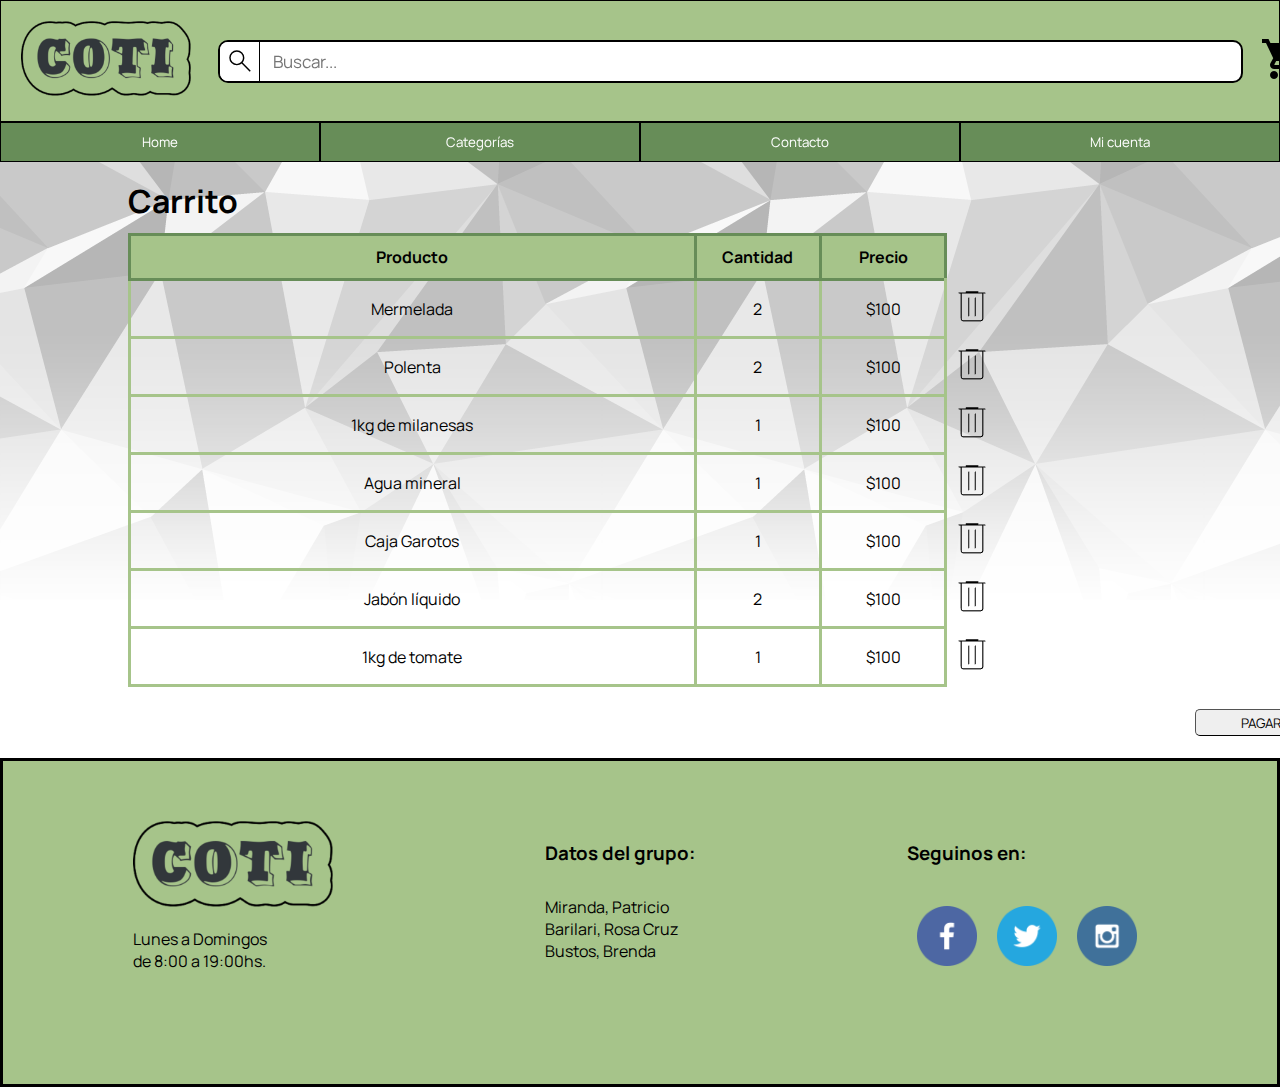
==== cartView.html @ d8ff864f "links en el footer" ====
<!DOCTYPE html>
<html lang="es">

<head>
    <meta charset="UTF-8">
    <meta http-equiv="X-UA-Compatible" content="IE=edge">
    <meta name="viewport" content="width=device-width, initial-scale=1.0">
    <link rel="icon" href="img/icono-hoja.svg">
    <link rel="stylesheet" href="css/style.css">
    <title>Carrito</title>
</head>

<body>
    <header>
        <nav class="navLogo">
            <div class="logo">
                <a href="index.html"><img src="img/logo.png" alt="logo"></a>
            </div>
            <div class="search">
                <form action="#">
                    <input type="text" name="buscar" id="buscar" placeholder="Buscar..." size="100" required>
                    <button></button>
                </form>
            </div>
            <div class="cart">
                <a href="cartView.html"><img src="img/icono-carrito.png" alt="carrito"></a>
            </div>
        </nav>
        <nav>
            <div class="navlist">
                <form action="index.html">
                    <button>Home</a></button>
                </form>
                <form action="categoriesView.html">
                    <button>Categorías</button>
                </form>
                <form action="contactView.html">
                    <button>Contacto</button>
                </form>
                <form action="UserProfile.html">
                    <button>Mi cuenta</button>
                </form>
            </div>
        </nav>
    </header>

    <main>
        <h1 class="justifyLeft">Carrito</h1>
        <section>
            <article>
                <form action="paymentView.html">
                    <table class="table">
                        <tr>
                            <th>Producto</th>
                            <th>Cantidad</th>
                            <th>Precio</th>
                        </tr>
                        <tr>
                            <td>Mermelada</td>
                            <td>2</td>
                            <td>$100</td>
                            <td><img src="img/icono-basura.png" alt="basura"></td>
                        </tr>
                        <tr>
                            <td>Polenta</td>
                            <td>2</td>
                            <td>$100</td>
                            <td><img src="img/icono-basura.png" alt="basura"></td>
                        </tr>
                        <tr>
                            <td>1kg de milanesas</td>
                            <td>1</td>
                            <td>$100</td>
                            <td><img src="img/icono-basura.png" alt="basura"></td>
                        </tr>
                        <tr>
                            <td>Agua mineral</td>
                            <td>1</td>
                            <td>$100</td>
                            <td><img src="img/icono-basura.png" alt="basura"></td>
                        </tr>
                        <tr>
                            <td>Caja Garotos</td>
                            <td>1</td>
                            <td>$100</td>
                            <td><img src="img/icono-basura.png" alt="basura"></td>
                        </tr>
                        <tr>
                            <td>Jabón líquido</td>
                            <td>2</td>
                            <td>$100</td>
                            <td><img src="img/icono-basura.png" alt="basura"></td>
                        </tr>
                        <tr>
                            <td>1kg de tomate</td>
                            <td>1</td>
                            <td>$100</td>
                            <td><img src="img/icono-basura.png" alt="basura"></td>
                        </tr>
                    </table> <br>
                    <div class="submit">
                        <button>PAGAR</button>
                    </div><br>
                </form>
            </article>
        </section><br>
    </main>


    <footer class="footerStyle">
        <div class="container">
            <div class="footerCol">
                <article><img src="img/logo.png" width="200px"></article>
                <article>
                    <p>Lunes a Domingos<br>de 8:00 a 19:00hs.</p>
                </article>
            </div>
            <div class="footerCol">
                <article>
                    <h3>Datos del grupo:</h3>
                </article>
                <article>
                    <p>Miranda, Patricio<br>Barilari, Rosa Cruz<br>Bustos, Brenda</p>
                </article>
            </div>
            <div class="footerCol">
                <h3>Seguinos en:</h3>
                <ul class="inline">
                    <li>
                        <a href="#" target="_blank"><img src="img/logo-facebook.png" alt="Logo de Facebook"></a>
                    </li>
                    <li>
                        <a href="#" target="_blank"><img src="img/logo-twitter.png" alt="Logo de Twitter"></a>
                    </li>
                    <li>
                        <a href="#" target="_blank"></a><img src="img/logo-instagram.png" alt="Logo de Instagram"></a>
                    </li>
                </ul>
                <br>
            </div>
        </div>
    </footer>
</body>
<script src="js/cartView.js"></script>
</html>
---- css/style.css ----
@import url('https://fonts.googleapis.com/css2?family=Manrope&display=swap');

* {
    font-family: 'Manrope', sans-serif;
}

h1 {
    margin-top: 10px;
    margin-bottom: 10px;
    text-align: right;
    padding-right: 10px;
}

body {
    margin: 0;
    padding: 0;
    margin-top: 14%;
    background-image: url(../img/fondo.png);
    background-repeat: repeat-x;
    background-color: #fff
}

header {
    position: fixed;
    width: 100%;
    z-index: 1;
    top: 0;
    left: 0;
}

.border {
    border-color: black;
    border-width: 2px;
    border-radius: 15px;
    border-style: solid;
    padding: 30px;
    justify-self: right;
}

.percentage {
    margin-right: 70%;
}

.inline {
    display: flex;
    justify-content: center;
    align-items: center;
    padding-left: 0px;
}

.inline img {
    width: 60px;
    height: 60px;
    padding: 10px;
}

.inline li {
    list-style: none;
    padding: 0px 0px 0px 0px;
}

.justify {
    text-align: right;
}

.justifyLeft {
    text-align: left;
}

#user1 {
    position: relative;
    left: 130px;
}

#password1 {
    position: relative;
    left: 100px;
}

#password2 {
    position: relative;
    left: 0;
}

#password2 input {
    position: relative;
    left: 100px;
}

#email1 {
    position: relative;
    left: 27px;
}

#name1 {
    position: relative;
    left: 7px;
}

.justifyLeft #usuario {
    position: relative;
    left: 100px;
}

.justifyCenter {
    text-align: center;
}

input {
    border-radius: 3px;
    border-width: 1.8px;
    padding: 3px;
    margin: 7px;
}

textarea {
    border-radius: 3px;
    border-width: 1.8px;
    padding: 3px;
    margin: 7px;
}

.textIcon {
    display: flex;
    justify-content: right;
    align-items: center;
}

.select {
    width: 42%;
    border-radius: 3px;
    border-width: 1.8px;
    padding: 3px;
    margin: 7px;
}

.container {
    display: flex;
    justify-content: space-between;
    margin: 0 70px 0 70px;
    color: black;
}

.footerStyle {
    background-color: #A6C48A;
    padding: 40px;
    border: black 3px;
    border-style: solid;
}

footer h3 {
    margin-bottom: 30px;
    font-size: 800;
}

.footerCol {
    margin-bottom: 5px;
    padding: 20px;
    align-items: center;
    justify-content: center;
}

.inline2 {
    display: flex;
    justify-content: space-between;
    align-items: center;
    flex-wrap: wrap;
    gap: 20px;
}

.boxLeft {
    text-align: left;
}

.submit {
    display: inline-flex;
}

.submit:hover {
    background-color: #A6C48A;
    color: #fff;
}

.submit button {
    position: relative;
    left: 80em;
    border-width: 1px;
    border-radius: 5px;
    width: 10em;
    height: 2em;
    transition: all 0.5s;
}

.submit button:hover {
    background-color: #A6C48A;
    color: #fff;
}

#contactSubmit {
    text-align: right;
}

#contactSubmit input {
    width: 100px;
    height: 25px;
    transition: all 0.5s;
}

#contactSubmit input:hover {
    background-color: #A6C48A;
    color: #fff;
}

#map {
    text-align: center;
    position: relative;
}

.socialNetworks {
    line-height: 12px;
}

.navlist button {
    background-color: #678D58;
    border: 1px solid black;
    color: white;
    padding: 10px 24px;
    cursor: pointer;
    float: left;
    width: 25%;
    transition: all 0.5s;
}

.navlist button:hover {
    background-color: #140D4F;
}

.navLogo {
    display: flex;
    justify-content: space-between;
    border: 1px solid black;
    align-items: center;
    background-color: #A6C48A;
}

.logo img {
    width: 170px;
    height: 75px;
    padding: 20px;
    transition: all 0.5s;
}

.logo img:hover {
    filter: opacity(0.5) drop-shadow(0 0 0 #140D4F);
}

.search {
    position: relative;
}

.search input {
    height: 33px;
    font-size: 17px;
    border: solid;
    border-width: 2px;
    border-radius: 10px;
    text-indent: 50px;
}

.search button {
    position: absolute;
    width: 40px;
    height: 39px;
    left: 9px;
    top: 9px;
    border-width: 0 1px 0 0;
    background: white;
    border-radius: 8px 0 0 8px;
    cursor: pointer;
    background-image: url(../img/icono-lupa.svg);
    background-size: 30px 30px;
    background-repeat: no-repeat;
    background-position: center;
    transition: all 0.5s;
}

.search button:hover {
    background: #678D58;
    background-image: url(../img/icono-lupa.svg);
    background-size: 30px 30px;
    background-repeat: no-repeat;
    background-position: center;

}

.cart img {
    padding: 10px;
    transition: all 0.5s;
}

.cart img:hover {
    transform: scale(115%)
}

main {
    width: 80%;
    margin: auto;
}

.titleContact {
    text-align: left;
    margin-top: 60px;
    margin-bottom: 25px;
}

.imgBorder img {
    border-style: solid;
    border-width: 1px;
    border-radius: 5px;
    width: 68%;
    height: 68%;
}

.buttonBuy {
    text-align: right;
}

.buttonBuy input {
    width: 25px;
    height: 20px;
    border-style: solid;
    border-width: 1px;
    border-radius: 5px;
}

.buttonBuy button {
    text-align: left;
    border-style: solid;
    border-width: 1px;
    border-radius: 5px;
    width: 80px;
    height: 28px;
    background-image: url(../img/carrito-agregar.svg);
    background-repeat: no-repeat;
    background-position: right;
    background-size: 23px 23px;
    transition: all 0.5s;
}

.buttonBuy button:hover {
    background-color: #A6C48A;
    color: #fff;
}

#productID {
    background-image: url(../img/paquete-de-fideos.jpg);
    width: 300px;
    height: 300px;
    background-size: cover;
    margin: auto;
    position: relative;
    border-style: solid;
    border-width: 1px;
    border-radius: 5px;
    margin-right: 30px;
}

#productID p {
    background-color: #A6C48A;
    padding: 10px;
    right: 0;
    bottom: 30px;
    position: absolute;
    border-radius: 10px 0px 0px 10px;
}

#paymentMethod1 {
    background-image: url(../img/americanExpress.png);
    width: 200px;
    height: 170px;
    background-size: cover;
    margin: auto;
    position: relative;
    border-style: solid;
    border-width: 1px;
    border-radius: 5px;
}

#paymentMethod2 {
    background-image: url(../img/maestro.png);
    width: 250px;
    height: 170px;
    background-size: cover;
    margin: auto;
    position: relative;
    border-style: solid;
    border-width: 1px;
    border-radius: 5px;
}

#paymentMethod3 {
    background-image: url(../img/visaDebito.png);
    width: 280px;
    height: 170px;
    background-size: cover;
    margin: auto;
    position: relative;
    border-style: solid;
    border-width: 1px;
    border-radius: 5px;
}

#paymentMethod4 {
    background-image: url(../img/visa.png);
    width: 270px;
    height: 170px;
    background-size: cover;
    margin: auto;
    position: relative;
    border-style: solid;
    border-width: 1px;
    border-radius: 5px;
}

#relatedProduct1 {
    background-image: url(../img/aceite-cocinero.webp);
    width: 18em;
    height: 18em;
    background-size: cover;
    border-style: solid;
    position: relative;
    border-width: 1px;
    border-radius: 5px;
}

#relatedProduct2 {
    background-image: url(../img/arroz-luccheti.jpg);
    width: 18em;
    height: 18em;
    background-size: cover;
    margin: auto;
    border-style: solid;
    position: relative;
    border-width: 1px;
    border-radius: 5px;
}

#relatedProduct3 {
    background-image: url(../img/capeletinis.jpg);
    width: 18em;
    height: 18em;
    background-size: cover;
    margin: auto;
    border-style: solid;
    position: relative;
    border-width: 1px;
    border-radius: 5px;
}

#relatedProduct4 {
    background-image: url(../img/paquete-de-fideos.jpg);
    width: 18em;
    height: 18em;
    background-size: cover;
    margin: auto;
    border-style: solid;
    position: relative;
    border-width: 1px;
    border-radius: 5px;
}

#relatedProduct1 p {
    background-color: #A6C48A;
    padding: 10px;
    right: 0;
    bottom: 30px;
    position: absolute;
    border-radius: 10px 0px 0px 10px;
}

#relatedProduct1 h4 {
    background: gray;
    color: #fff;
    padding: 10px;
    position: absolute;
    bottom: -10px;
    border-radius: 0px 10px 10px 0px;
}

#relatedProduct2 p {
    background-color: #A6C48A;
    padding: 10px;
    right: 0;
    bottom: 30px;
    position: absolute;
    border-radius: 10px 0px 0px 10px;
}

#relatedProduct2 h4 {
    background: gray;
    color: #fff;
    padding: 10px;
    position: absolute;
    bottom: -10px;
    border-radius: 0px 10px 10px 0px;
}

#relatedProduct3 p {
    background-color: #A6C48A;
    padding: 10px;
    right: 0;
    bottom: 30px;
    position: absolute;
    border-radius: 10px 0px 0px 10px;
}

#relatedProduct3 h4 {
    background: gray;
    color: #fff;
    padding: 10px;
    position: absolute;
    bottom: -10px;
    border-radius: 0px 10px 10px 0px;
}

#relatedProduct4 p {
    background-color: #A6C48A;
    padding: 10px;
    right: 0;
    bottom: 30px;
    position: absolute;
    border-radius: 10px 0px 0px 10px;
}

#relatedProduct4 h4 {
    background: gray;
    color: #fff;
    padding: 10px;
    position: absolute;
    bottom: -10px;
    border-radius: 0px 10px 10px 0px;
}

.table {
    table-layout: fixed;
    width: 80%;
    border-collapse: collapse;
}

.table th {
    background-color: #A6C48A;
    border: 3px solid #678D58;
    height: 40px;
}

.table td {
    text-align: center;
    border: 3px solid #A6C48A;
}

.table th:first-child {
    width: 70%;
}

.table th:nth-child(2) {
    width: 15%;
}

.table th:last-child {
    width: 15%;
}

.inlineUser {
    display: flex;
    justify-content: left;

}

.inlineUser img {
    border-style: solid;
    border-width: 1px;
    border-radius: 5px;
}

.nameUser {
    margin-left: 3%;
}

.table2 {
    table-layout: fixed;
    width: 80%;
    border-collapse: collapse;
    margin-bottom: 20px;
}

.table2 th {
    background-color: #A6C48A;
    border: 3px solid #678D58;
    height: 40px;
}

.table2 td {
    text-align: center;
    border: 3px solid #A6C48A;
}

.table2 :last-child {
    border: #fff;
}

.specificCategory {
    width: 250px;
    height: 250px;
    position: relative;
    border-style: solid;
    border-width: 1px;
    border-radius: 5px;
}

.specificCategory h4 {
    background: #6883ba;
    color: #fff;
    padding: 10px;
    position: absolute;
    bottom: -10px;
    border-radius: 0px 10px 10px 0px;
}

.specificCategory img {
    position: relative;
    width: 250px;
    height: 250px;
    position: relative;
    border-width: 1px;
    border-radius: 5px;
}

.top {
    margin-bottom: 40px;
}

.justifyToTheLeft {
    justify-content: flex-start;
}

.table2 tr td:last-child {
    text-align: left;
}

.errorText {
    text-align: left;
    color: red;
}
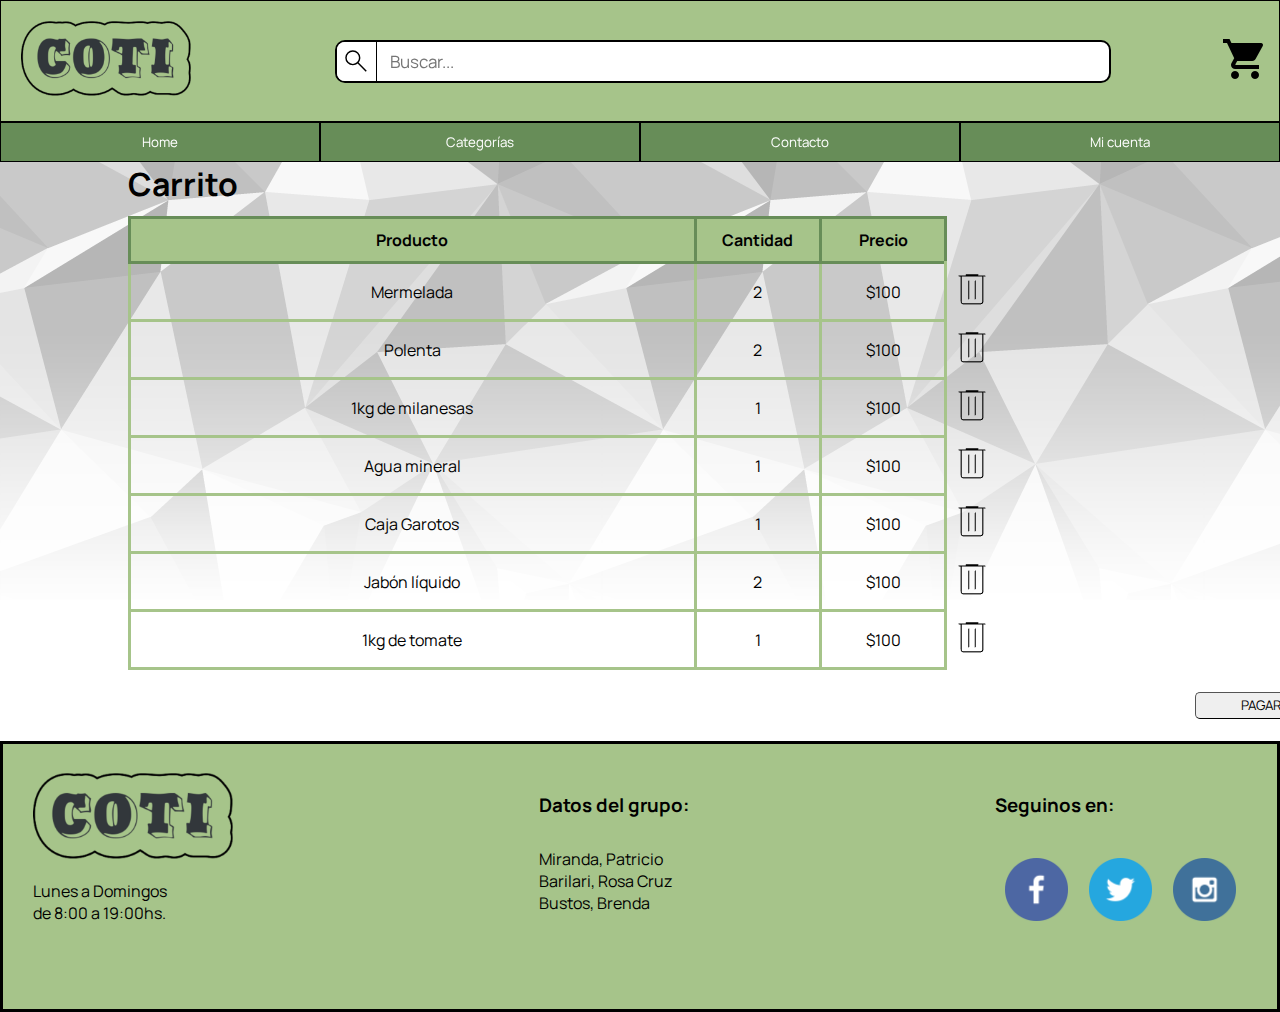
==== commit 039696c1: "popUp a cartView y cosas responsive" ====
--- a/cartView.html
+++ b/cartView.html
@@ -6,6 +6,7 @@
     <meta http-equiv="X-UA-Compatible" content="IE=edge">
     <meta name="viewport" content="width=device-width, initial-scale=1.0">
     <link rel="icon" href="img/icono-hoja.svg">
+    <link rel="stylesheet" href="./css/tingle.css">
     <link rel="stylesheet" href="css/style.css">
     <title>Carrito</title>
 </head>
@@ -49,7 +50,7 @@
         <section>
             <article>
                 <form action="paymentView.html">
-                    <table class="table">
+                    <table class="table" id="cart">
                         <tr>
                             <th>Producto</th>
                             <th>Cantidad</th>
@@ -99,7 +100,7 @@
                         </tr>
                     </table> <br>
                     <div class="submit">
-                        <button>PAGAR</button>
+                        <button id="botonPagar">PAGAR</button>
                     </div><br>
                 </form>
             </article>
@@ -142,4 +143,11 @@
     </footer>
 </body>
 <script src="js/cartView.js"></script>
+<script src="./js/tingle.js"></script>
+<script>
+    var modal = new tingle.modal({
+        closeMethods: ['overlay', 'button', 'escape'],
+        closeLabel: "Close",
+    }); 
+</script>
 </html>--- a/css/tingle.css
+++ b/css/tingle.css
@@ -0,0 +1,257 @@
+.tingle-modal * {
+  box-sizing: border-box;
+}
+
+.tingle-modal {
+  position: fixed;
+  top: 0;
+  right: 0;
+  bottom: 0;
+  left: 0;
+  z-index: 1000;
+  display: flex;
+  visibility: hidden;
+  flex-direction: column;
+  align-items: center;
+  overflow: hidden;
+  -webkit-overflow-scrolling: touch;
+  background: rgba(0, 0, 0, .9);
+  opacity: 0;
+  cursor: url("data:image/svg+xml,%3Csvg width='19' height='19' xmlns='http://www.w3.org/2000/svg'%3E%3Cpath d='M15.514.535l-6.42 6.42L2.677.536a1.517 1.517 0 00-2.14 0 1.517 1.517 0 000 2.14l6.42 6.419-6.42 6.419a1.517 1.517 0 000 2.14 1.517 1.517 0 002.14 0l6.419-6.42 6.419 6.42a1.517 1.517 0 002.14 0 1.517 1.517 0 000-2.14l-6.42-6.42 6.42-6.418a1.517 1.517 0 000-2.14 1.516 1.516 0 00-2.14 0z' fill='%23FFF' fill-rule='nonzero'/%3E%3C/svg%3E"), auto;
+}
+
+@supports (backdrop-filter: blur(12px)) {
+  .tingle-modal {
+    backdrop-filter: blur(12px);
+  }
+}
+
+/* confirm and alerts
+-------------------------------------------------------------- */
+
+.tingle-modal--confirm .tingle-modal-box {
+  text-align: center;
+}
+
+/* modal
+-------------------------------------------------------------- */
+
+.tingle-modal--noOverlayClose {
+  cursor: default;
+}
+
+.tingle-modal--noClose .tingle-modal__close {
+  display: none;
+}
+
+.tingle-modal__close {
+  position: fixed;
+  top: 2.5rem;
+  right: 2.5rem;
+  z-index: 1000;
+  padding: 0;
+  width: 2rem;
+  height: 2rem;
+  border: none;
+  background-color: transparent;
+  color: #fff;
+  cursor: pointer;
+}
+
+.tingle-modal__close svg * {
+  fill: currentColor;
+}
+
+.tingle-modal__closeLabel {
+  display: none;
+}
+
+.tingle-modal__close:hover {
+  color: #fff;
+}
+
+.tingle-modal-box {
+  position: relative;
+  flex-shrink: 0;
+  margin-top: auto;
+  margin-bottom: auto;
+  width: 25%;
+  border-radius: 4px;
+  background: #fff;
+  opacity: 1;
+  cursor: auto;
+  will-change: transform, opacity;
+}
+
+.tingle-modal-box__content {
+  padding: 3rem 3rem;
+}
+
+.tingle-modal-box__footer {
+  padding: 1.5rem 2rem;
+  width: auto;
+  border-bottom-right-radius: 4px;
+  border-bottom-left-radius: 4px;
+  background-color: #f5f5f5;
+  cursor: auto;
+}
+
+.tingle-modal-box__footer::after {
+  display: table;
+  clear: both;
+  content: "";
+}
+
+.tingle-modal-box__footer--sticky {
+  position: fixed;
+  bottom: -200px; /* TODO : find a better way */
+  z-index: 10001;
+  opacity: 1;
+  transition: bottom .3s ease-in-out .3s;
+}
+
+/* state
+-------------------------------------------------------------- */
+
+.tingle-enabled {
+  position: fixed;
+  right: 0;
+  left: 0;
+  overflow: hidden;
+}
+
+.tingle-modal--visible .tingle-modal-box__footer {
+  bottom: 0;
+}
+
+.tingle-modal--visible {
+  visibility: visible;
+  opacity: 1;
+}
+
+.tingle-modal--visible .tingle-modal-box {
+  animation: scale .2s cubic-bezier(.68, -.55, .265, 1.55) forwards;
+}
+
+.tingle-modal--overflow {
+  overflow-y: scroll;
+  padding-top: 8vh;
+}
+
+/* btn
+-------------------------------------------------------------- */
+
+.tingle-btn {
+  display: inline-block;
+  margin: 0 .5rem;
+  padding: 1rem 2rem;
+  border: none;
+  background-color: grey;
+  box-shadow: none;
+  color: #fff;
+  vertical-align: middle;
+  text-decoration: none;
+  font-size: inherit;
+  font-family: inherit;
+  line-height: normal;
+  cursor: pointer;
+  transition: background-color .4s ease;
+}
+
+.tingle-btn--primary {
+  background-color: #3498db;
+}
+
+.tingle-btn--danger {
+  background-color: #e74c3c;
+}
+
+.tingle-btn--default {
+  background-color: #34495e;
+}
+
+.tingle-btn--pull-left {
+  float: left;
+}
+
+.tingle-btn--pull-right {
+  float: right;
+}
+
+/* responsive
+-------------------------------------------------------------- */
+
+@media (max-width : 540px) {
+  .tingle-modal {
+    top: 0px;
+    display: block;
+    padding-top: 60px;
+    width: 100%;
+  }
+
+  .tingle-modal-box {
+    width: auto;
+    border-radius: 0;
+  }
+
+  .tingle-modal-box__content {
+    overflow-y: scroll;
+  }
+
+  .tingle-modal--noClose {
+    top: 0;
+  }
+
+  .tingle-modal--noOverlayClose {
+    padding-top: 0;
+  }
+
+  .tingle-modal-box__footer .tingle-btn {
+    display: block;
+    float: none;
+    margin-bottom: 1rem;
+    width: 100%;
+  }
+
+  .tingle-modal__close {
+    top: 0;
+    right: 0;
+    left: 0;
+    display: block;
+    width: 100%;
+    height: 60px;
+    border: none;
+    background-color: #2c3e50;
+    box-shadow: none;
+    color: #fff;
+  }
+
+  .tingle-modal__closeLabel {
+    display: inline-block;
+    vertical-align: middle;
+    font-size: 1.6rem;
+    font-family: -apple-system, BlinkMacSystemFont, "Segoe UI", "Roboto", "Oxygen", "Ubuntu", "Cantarell", "Fira Sans", "Droid Sans", "Helvetica Neue", sans-serif;
+  }
+
+  .tingle-modal__closeIcon {
+    display: inline-block;
+    margin-right: .8rem;
+    width: 1.6rem;
+    vertical-align: middle;
+    font-size: 0;
+  }
+}
+
+/* animations
+-------------------------------------------------------------- */
+
+@keyframes scale {
+  0% {
+    opacity: 0;
+    transform: scale(.9);
+  }
+  100% {
+    opacity: 1;
+    transform: scale(1);
+  }
+}
--- a/css/style.css
+++ b/css/style.css
@@ -14,18 +14,16 @@
 body {
     margin: 0;
     padding: 0;
-    margin-top: 14%;
     background-image: url(../img/fondo.png);
     background-repeat: repeat-x;
     background-color: #fff
 }
 
 header {
-    position: fixed;
+    position:sticky;
     width: 100%;
     z-index: 1;
     top: 0;
-    left: 0;
 }
 
 .border {
@@ -67,43 +65,16 @@
     text-align: left;
 }
 
-#user1 {
-    position: relative;
-    left: 130px;
-}
-
-#password1 {
-    position: relative;
-    left: 100px;
-}
-
-#password2 {
-    position: relative;
-    left: 0;
-}
-
-#password2 input {
-    position: relative;
-    left: 100px;
-}
-
-#email1 {
-    position: relative;
-    left: 27px;
-}
-
-#name1 {
-    position: relative;
-    left: 7px;
-}
-
-.justifyLeft #usuario {
-    position: relative;
-    left: 100px;
+.displayNone{
+    display: none;
 }
 
 .justifyCenter {
     text-align: center;
+}
+.justifyCenter img{
+    width: calc(100% - 1em);
+    height: calc(100% - 1em);
 }
 
 input {
@@ -125,9 +96,22 @@
     justify-content: right;
     align-items: center;
 }
+.textIcon2 {
+    display: flex;
+    justify-content: left;
+    align-items: center;
+}
 
 .select {
-    width: 42%;
+    width: 55%;
+    border-radius: 3px;
+    border-width: 1.8px;
+    padding: 3px;
+    margin: 7px;
+}
+
+.selectLittle{
+    width: 11%;
     border-radius: 3px;
     border-width: 1.8px;
     padding: 3px;
@@ -173,7 +157,7 @@
 }
 
 .submit {
-    display: inline-flex;
+    display: inline-flex; 
 }
 
 .submit:hover {
@@ -191,29 +175,57 @@
     transition: all 0.5s;
 }
 
+.submit2:hover {
+    background-color: #A6C48A;
+    color: #fff;
+}
+
 .submit button:hover {
     background-color: #A6C48A;
     color: #fff;
 }
 
-#contactSubmit {
-    text-align: right;
-}
-
-#contactSubmit input {
-    width: 100px;
-    height: 25px;
-    transition: all 0.5s;
-}
-
-#contactSubmit input:hover {
-    background-color: #A6C48A;
-    color: #fff;
-}
-
-#map {
-    text-align: center;
-    position: relative;
+.name1{
+    position: relative;
+    left: 0.6em;
+}
+.name2 {
+    position: relative;
+    left: 1.1em;
+}
+.email1{
+    position: relative;
+    left: 2em;
+}
+.campo1 {
+    position: relative;
+    left: 8%;
+}
+
+.campo2 {
+    position: relative;
+    left: 27%;
+}
+.campo3 {
+    position: relative;
+    left: 9%;
+}
+.campo4 {
+    position: relative;
+    left: 14%;
+}
+.campo5 {
+    position: relative;
+    left: 5%;
+}
+.map{
+    margin:auto;
+    max-width: 70em;
+    width: 75%;
+}
+.map iframe{
+    width: 100%;
+    height: 13em;
 }
 
 .socialNetworks {
@@ -256,9 +268,11 @@
 
 .search {
     position: relative;
+    width: 60%;
 }
 
 .search input {
+    width: 100%;
     height: 33px;
     font-size: 17px;
     border: solid;
@@ -292,6 +306,10 @@
     background-position: center;
 
 }
+.cart{
+    display: flex;
+    transition: all 0.5s;
+}
 
 .cart img {
     padding: 10px;
@@ -346,13 +364,26 @@
     background-size: 23px 23px;
     transition: all 0.5s;
 }
+.agregarButton{
+    text-align: left;
+    border-style: solid;
+    border-width: 1px;
+    border-radius: 5px;
+    width: 80px;
+    height: 28px;
+    background-image: url(../img/carrito-agregar.svg);
+    background-repeat: no-repeat;
+    background-position: right;
+    background-size: 23px 23px;
+    transition: all 0.5s;
+}
 
 .buttonBuy button:hover {
     background-color: #A6C48A;
     color: #fff;
 }
 
-#productID {
+.productID {
     background-image: url(../img/paquete-de-fideos.jpg);
     width: 300px;
     height: 300px;
@@ -364,8 +395,7 @@
     border-radius: 5px;
     margin-right: 30px;
 }
-
-#productID p {
+.productID p {
     background-color: #A6C48A;
     padding: 10px;
     right: 0;
@@ -374,7 +404,16 @@
     border-radius: 10px 0px 0px 10px;
 }
 
-#paymentMethod1 {
+/*#productID p {
+    background-color: #A6C48A;
+    padding: 10px;
+    right: 0;
+    bottom: 30px;
+    position: absolute;
+    border-radius: 10px 0px 0px 10px;
+}*/
+
+.paymentMethod1 {
     background-image: url(../img/americanExpress.png);
     width: 200px;
     height: 170px;
@@ -386,7 +425,7 @@
     border-radius: 5px;
 }
 
-#paymentMethod2 {
+.paymentMethod2 {
     background-image: url(../img/maestro.png);
     width: 250px;
     height: 170px;
@@ -398,7 +437,7 @@
     border-radius: 5px;
 }
 
-#paymentMethod3 {
+.paymentMethod3 {
     background-image: url(../img/visaDebito.png);
     width: 280px;
     height: 170px;
@@ -410,7 +449,7 @@
     border-radius: 5px;
 }
 
-#paymentMethod4 {
+.paymentMethod4 {
     background-image: url(../img/visa.png);
     width: 270px;
     height: 170px;
@@ -422,7 +461,7 @@
     border-radius: 5px;
 }
 
-#relatedProduct1 {
+.relatedProduct1 {
     background-image: url(../img/aceite-cocinero.webp);
     width: 18em;
     height: 18em;
@@ -433,7 +472,7 @@
     border-radius: 5px;
 }
 
-#relatedProduct2 {
+.relatedProduct2 {
     background-image: url(../img/arroz-luccheti.jpg);
     width: 18em;
     height: 18em;
@@ -445,7 +484,7 @@
     border-radius: 5px;
 }
 
-#relatedProduct3 {
+.relatedProduct3 {
     background-image: url(../img/capeletinis.jpg);
     width: 18em;
     height: 18em;
@@ -457,7 +496,7 @@
     border-radius: 5px;
 }
 
-#relatedProduct4 {
+.relatedProduct4 {
     background-image: url(../img/paquete-de-fideos.jpg);
     width: 18em;
     height: 18em;
@@ -469,7 +508,7 @@
     border-radius: 5px;
 }
 
-#relatedProduct1 p {
+.relatedProduct1 p {
     background-color: #A6C48A;
     padding: 10px;
     right: 0;
@@ -478,7 +517,7 @@
     border-radius: 10px 0px 0px 10px;
 }
 
-#relatedProduct1 h4 {
+.relatedProduct1 h4 {
     background: gray;
     color: #fff;
     padding: 10px;
@@ -487,7 +526,16 @@
     border-radius: 0px 10px 10px 0px;
 }
 
-#relatedProduct2 p {
+.productName{
+    background: gray;
+    color: #fff;
+    padding: 10px;
+    position: absolute;
+    bottom: -10px;
+    border-radius: 0px 10px 10px 0px
+}
+
+.price{
     background-color: #A6C48A;
     padding: 10px;
     right: 0;
@@ -496,7 +544,16 @@
     border-radius: 10px 0px 0px 10px;
 }
 
-#relatedProduct2 h4 {
+.relatedProduct2 p {
+    background-color: #A6C48A;
+    padding: 10px;
+    right: 0;
+    bottom: 30px;
+    position: absolute;
+    border-radius: 10px 0px 0px 10px;
+}
+
+.relatedProduct2 h4 {
     background: gray;
     color: #fff;
     padding: 10px;
@@ -505,7 +562,7 @@
     border-radius: 0px 10px 10px 0px;
 }
 
-#relatedProduct3 p {
+.relatedProduct3 p {
     background-color: #A6C48A;
     padding: 10px;
     right: 0;
@@ -514,7 +571,7 @@
     border-radius: 10px 0px 0px 10px;
 }
 
-#relatedProduct3 h4 {
+.relatedProduct3 h4 {
     background: gray;
     color: #fff;
     padding: 10px;
@@ -523,7 +580,7 @@
     border-radius: 0px 10px 10px 0px;
 }
 
-#relatedProduct4 p {
+.relatedProduct4 p {
     background-color: #A6C48A;
     padding: 10px;
     right: 0;
@@ -532,7 +589,7 @@
     border-radius: 10px 0px 0px 10px;
 }
 
-#relatedProduct4 h4 {
+.relatedProduct4 h4 {
     background: gray;
     color: #fff;
     padding: 10px;
@@ -588,7 +645,7 @@
 
 .table2 {
     table-layout: fixed;
-    width: 80%;
+    width: 60%;
     border-collapse: collapse;
     margin-bottom: 20px;
 }
@@ -602,10 +659,37 @@
 .table2 td {
     text-align: center;
     border: 3px solid #A6C48A;
-}
-
-.table2 :last-child {
-    border: #fff;
+    height: 40px;
+}
+
+.table2 th:first-child {
+    width: 50%;
+}
+
+.table2 th:nth-child(2) {
+    width: 50%;
+}
+
+.table3 {
+    table-layout: fixed;
+    width: 30%;
+    border-collapse: collapse;
+    margin-bottom: 20px;
+}
+
+.table3 th {
+    background-color: #A6C48A;
+    border: 3px solid #678D58;
+    height: 40px;
+}
+
+.table3 td {
+    text-align: center;
+    border: 3px solid #A6C48A;
+    height: 40px;
+}
+.table3 th:last-child {
+    width: 100%;
 }
 
 .specificCategory {
@@ -650,4 +734,97 @@
 .errorText {
     text-align: left;
     color: red;
+}
+.cantidad{
+    position: absolute;
+    color: white;
+    z-index: 999;
+    background-color: red;
+    height: 1.5em;
+    width: 1.5em;
+    border-radius: 50%;
+    top: 1.5em;
+    right: 0.5em;
+    text-align: center;
+}
+
+@media screen and (min-width:30em) {
+    .specificCategory {
+        width: calc(50% - 1em);
+        height: calc(50% - 1em);
+        border-style: solid;
+        border-width: 1px;
+        border-radius: 5px;
+    }
+
+    .specificCategory img {
+        width: 100%;
+        height: 100%;
+        border-width: 1px;
+        border-radius: 5px;
+    }
+
+    .footerStyle {
+        background-color: #A6C48A;
+        padding: calc(2% - 1em);
+        border: black 3px;
+        border-style: solid;
+    }
+
+    .container {
+        margin: auto;
+    }
+    .inline {
+        display: flex;
+        justify-content: center;
+        flex-wrap: wrap;
+        align-items: center;
+    }
+    .inline img {
+        width: 75%;
+        height: 75%;
+    }
+
+}
+
+@media screen and (min-width:60em) {
+    .specificCategory {
+        width: calc(33.3% - 1em);
+        height: calc(33.3% - 1em);
+        border-style: solid;
+        border-width: 1px;
+        border-radius: 5px;
+    }
+
+    .specificCategory img {
+        width: 100%;
+        height: 100%;
+        border-width: 1px;
+        border-radius: 5px;
+    }
+    .footerStyle {
+        background-color: #A6C48A;
+        padding: calc(2% - 1em);
+        border: black 3px;
+        border-style: solid;
+    }
+
+}
+
+@media screen and (min-width:70em) {
+    .specificCategory {
+        width: calc(21% - 1em);
+        height: calc(21% - 1em);
+        border-style: solid;
+        border-width: 1px;
+        border-radius: 5px;
+    }
+
+    .specificCategory img {
+        width: 100%;
+        height: 100%;
+        border-width: 1px;
+        border-radius: 5px;
+    }
+
 }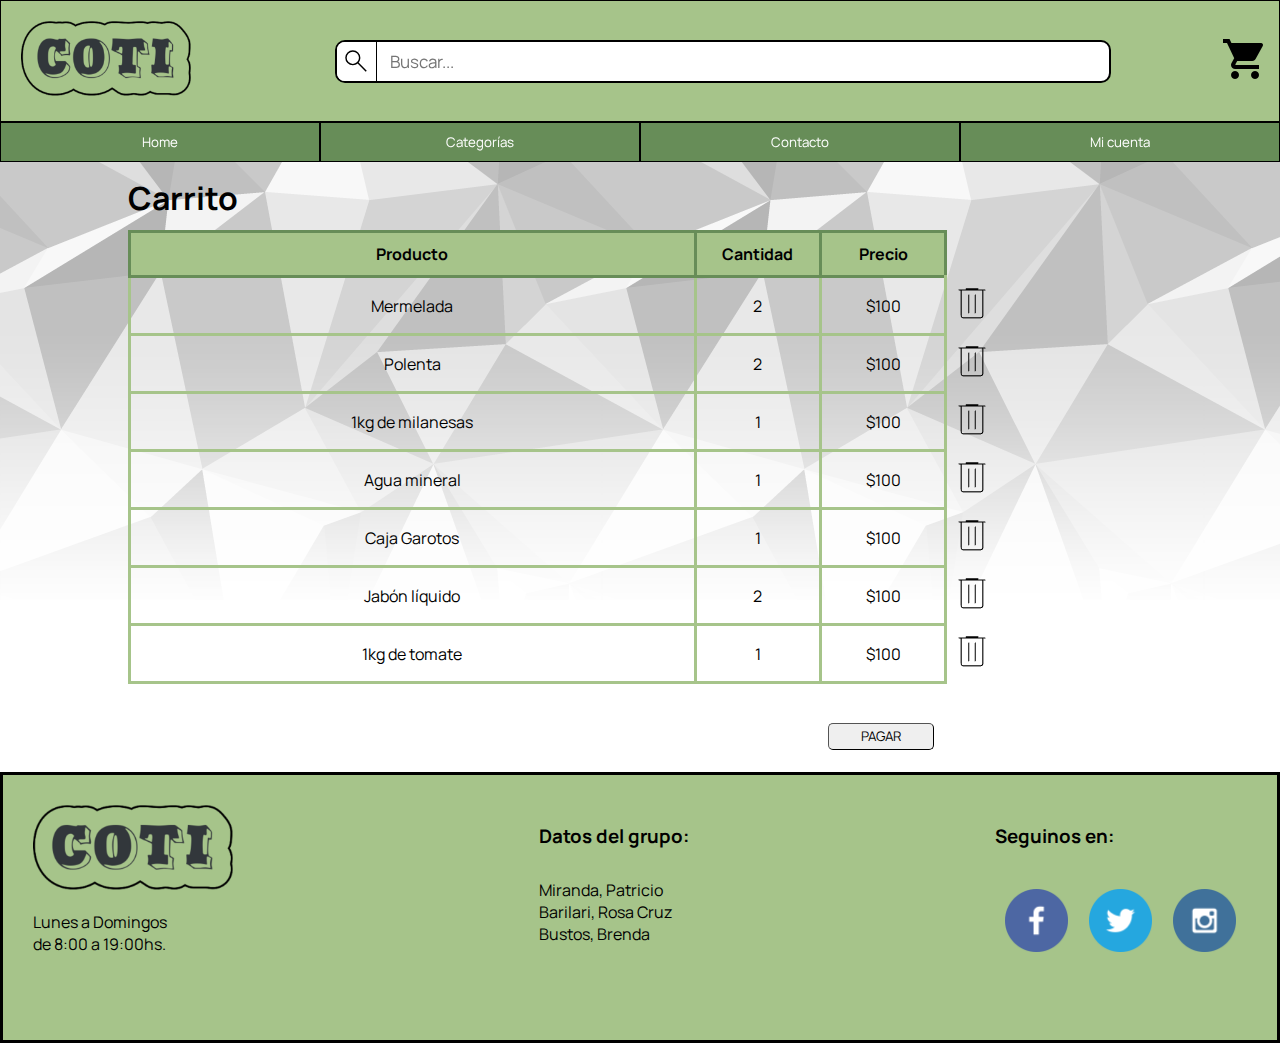
==== commit c01cbac6: "submit al carrito y otros arreglos menores" ====
--- a/cartView.html
+++ b/cartView.html
@@ -43,7 +43,7 @@
                 </form>
             </div>
         </nav>
-    </header>
+    </header><br><br>
 
     <main>
         <h1 class="justifyLeft">Carrito</h1>
@@ -101,7 +101,7 @@
                     </table> <br>
                     <div class="submit">
                         <button id="botonPagar">PAGAR</button>
-                    </div><br>
+                    </div><br><br>
                 </form>
             </article>
         </section><br>
--- a/css/style.css
+++ b/css/style.css
@@ -166,11 +166,11 @@
 }
 
 .submit button {
-    position: relative;
-    left: 80em;
-    border-width: 1px;
-    border-radius: 5px;
-    width: 10em;
+    position: absolute;
+    right: 27%;
+    border-width: 1px;
+    border-radius: 5px;
+    width: 8em;
     height: 2em;
     transition: all 0.5s;
 }
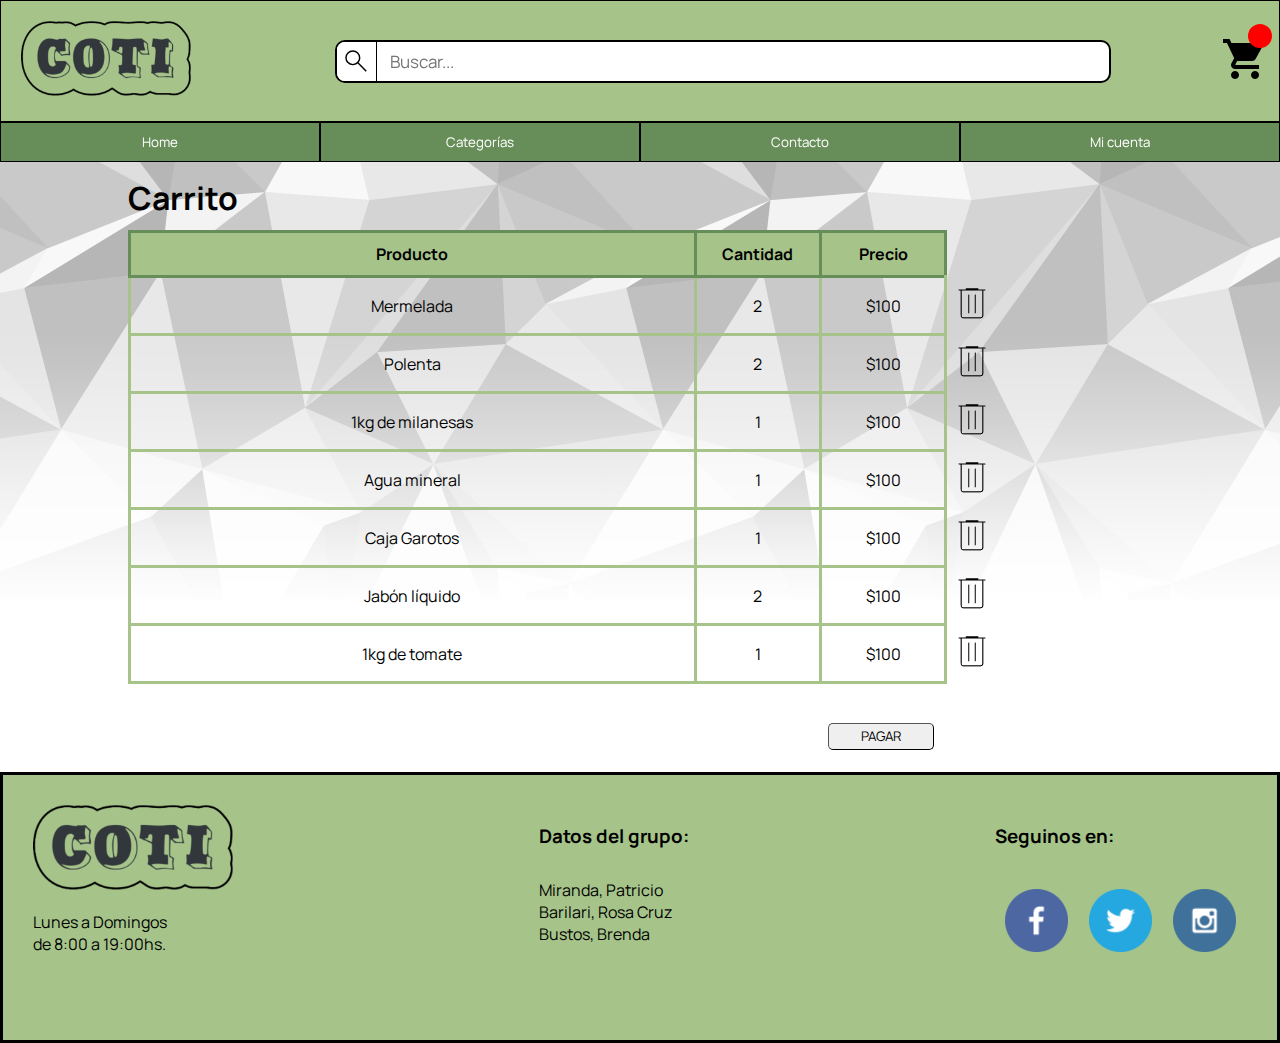
==== commit 3d184975: "casi final" ====
--- a/cartView.html
+++ b/cartView.html
@@ -23,9 +23,11 @@
                     <button></button>
                 </form>
             </div>
-            <div class="cart">
-                <a href="cartView.html"><img src="img/icono-carrito.png" alt="carrito"></a>
-            </div>
+            <section class="cart">
+                <a href="cartView.html"><img src="img/icono-carrito.png" alt="carrito">
+                    <div id="cantidad"></div>
+                </a>
+            </section>
         </nav>
         <nav>
             <div class="navlist">
@@ -150,4 +152,12 @@
         closeLabel: "Close",
     }); 
 </script>
+<script>
+    window.addEventListener("load", () =>{
+    let cantidad = JSON.parse(sessionStorage.getItem("carrito"))
+    const circulo = document.getElementById("cantidad");
+    circulo.classList.add('cantidad');
+    circulo.innerHTML = cantidad.length;
+})
+</script>
 </html>--- a/css/style.css
+++ b/css/style.css
@@ -384,7 +384,7 @@
 }
 
 .productID {
-    background-image: url(../img/paquete-de-fideos.jpg);
+   background-image: url(../img/paquete-de-fideos.jpg);
     width: 300px;
     height: 300px;
     background-size: cover;
@@ -404,14 +404,7 @@
     border-radius: 10px 0px 0px 10px;
 }
 
-/*#productID p {
-    background-color: #A6C48A;
-    padding: 10px;
-    right: 0;
-    bottom: 30px;
-    position: absolute;
-    border-radius: 10px 0px 0px 10px;
-}*/
+
 
 .paymentMethod1 {
     background-image: url(../img/americanExpress.png);
@@ -460,12 +453,40 @@
     border-width: 1px;
     border-radius: 5px;
 }
+.popularProduct{
+    width: 18em;
+    height: 18em;
+    background-size: cover;
+    border-style: solid;
+    position: relative;
+    border-width: 1px;
+    border-radius: 5px;
+}
+
+.popularProduct p{
+    background-color: #A6C48A;
+    padding: 10px;
+    right: 0;
+    bottom: 30px;
+    position: absolute;
+    border-radius: 10px 0px 0px 10px;
+}
+
+.popularProduct h4 {
+    background: gray;
+    color: #fff;
+    padding: 10px;
+    position: absolute;
+    bottom: -10px;
+    border-radius: 0px 10px 10px 0px;
+}
 
 .relatedProduct1 {
     background-image: url(../img/aceite-cocinero.webp);
     width: 18em;
     height: 18em;
     background-size: cover;
+    margin: auto;
     border-style: solid;
     position: relative;
     border-width: 1px;
@@ -748,6 +769,11 @@
     text-align: center;
 }
 
+.carruselItem img{
+    margin-left: auto;
+    margin-right: auto;
+}
+
 @media screen and (min-width:30em) {
     .specificCategory {
         width: calc(50% - 1em);
@@ -756,6 +782,12 @@
         border-width: 1px;
         border-radius: 5px;
     }
+    .carruselItem img{
+        margin-left: auto;
+        margin-right: auto;
+        width: 25em;
+        height: 13em;
+    }
 
     .specificCategory img {
         width: 100%;
@@ -795,6 +827,12 @@
         border-width: 1px;
         border-radius: 5px;
     }
+    .carruselItem img{
+        margin-left: auto;
+        margin-right: auto;
+        width: 40em;
+        height: 19em;
+    }
 
     .specificCategory img {
         width: 100%;
@@ -819,6 +857,12 @@
         border-width: 1px;
         border-radius: 5px;
     }
+    .carruselItem img{
+        margin-left: auto;
+        margin-right: auto;
+        width: 50em;
+        height: 23em;
+    }
 
     .specificCategory img {
         width: 100%;
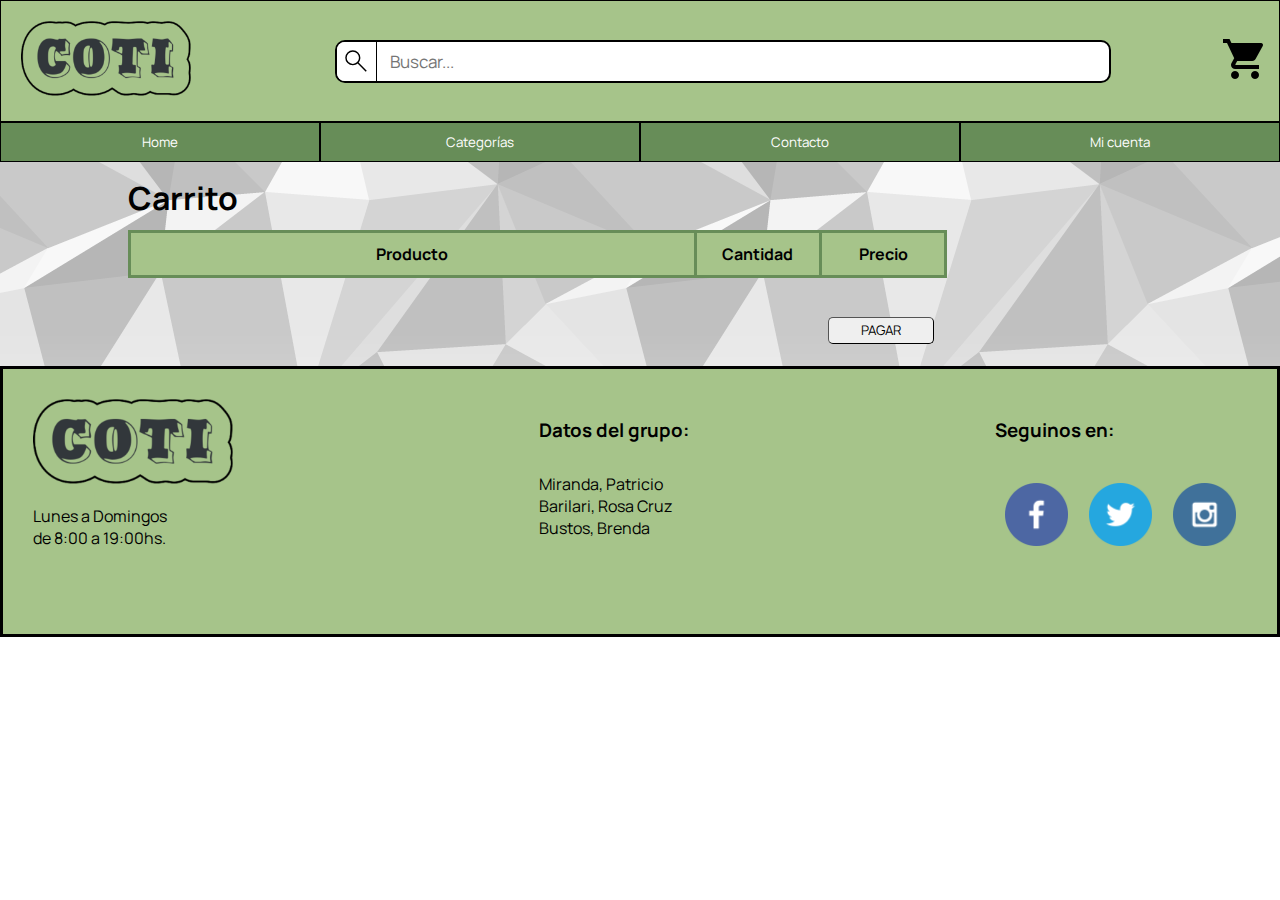
==== commit c14327f1: "muchas cosas" ====
--- a/cartView.html
+++ b/cartView.html
@@ -58,48 +58,7 @@
                             <th>Cantidad</th>
                             <th>Precio</th>
                         </tr>
-                        <tr>
-                            <td>Mermelada</td>
-                            <td>2</td>
-                            <td>$100</td>
-                            <td><img src="img/icono-basura.png" alt="basura"></td>
-                        </tr>
-                        <tr>
-                            <td>Polenta</td>
-                            <td>2</td>
-                            <td>$100</td>
-                            <td><img src="img/icono-basura.png" alt="basura"></td>
-                        </tr>
-                        <tr>
-                            <td>1kg de milanesas</td>
-                            <td>1</td>
-                            <td>$100</td>
-                            <td><img src="img/icono-basura.png" alt="basura"></td>
-                        </tr>
-                        <tr>
-                            <td>Agua mineral</td>
-                            <td>1</td>
-                            <td>$100</td>
-                            <td><img src="img/icono-basura.png" alt="basura"></td>
-                        </tr>
-                        <tr>
-                            <td>Caja Garotos</td>
-                            <td>1</td>
-                            <td>$100</td>
-                            <td><img src="img/icono-basura.png" alt="basura"></td>
-                        </tr>
-                        <tr>
-                            <td>Jabón líquido</td>
-                            <td>2</td>
-                            <td>$100</td>
-                            <td><img src="img/icono-basura.png" alt="basura"></td>
-                        </tr>
-                        <tr>
-                            <td>1kg de tomate</td>
-                            <td>1</td>
-                            <td>$100</td>
-                            <td><img src="img/icono-basura.png" alt="basura"></td>
-                        </tr>
+                       
                     </table> <br>
                     <div class="submit">
                         <button id="botonPagar">PAGAR</button>
@@ -153,11 +112,16 @@
     }); 
 </script>
 <script>
-    window.addEventListener("load", () =>{
-    let cantidad = JSON.parse(sessionStorage.getItem("carrito"))
-    const circulo = document.getElementById("cantidad");
-    circulo.classList.add('cantidad');
-    circulo.innerHTML = cantidad.length;
+    window.addEventListener("load", () => {
+    let cantidad = JSON.parse(sessionStorage.getItem("carrito")) || ""
+    if (cantidad == "") {
+        
+    }
+    else{
+        const circulo = document.getElementById("cantidad");
+        circulo.classList.add('cantidad');
+        circulo.innerHTML = cantidad.length;
+    }
 })
 </script>
 </html>